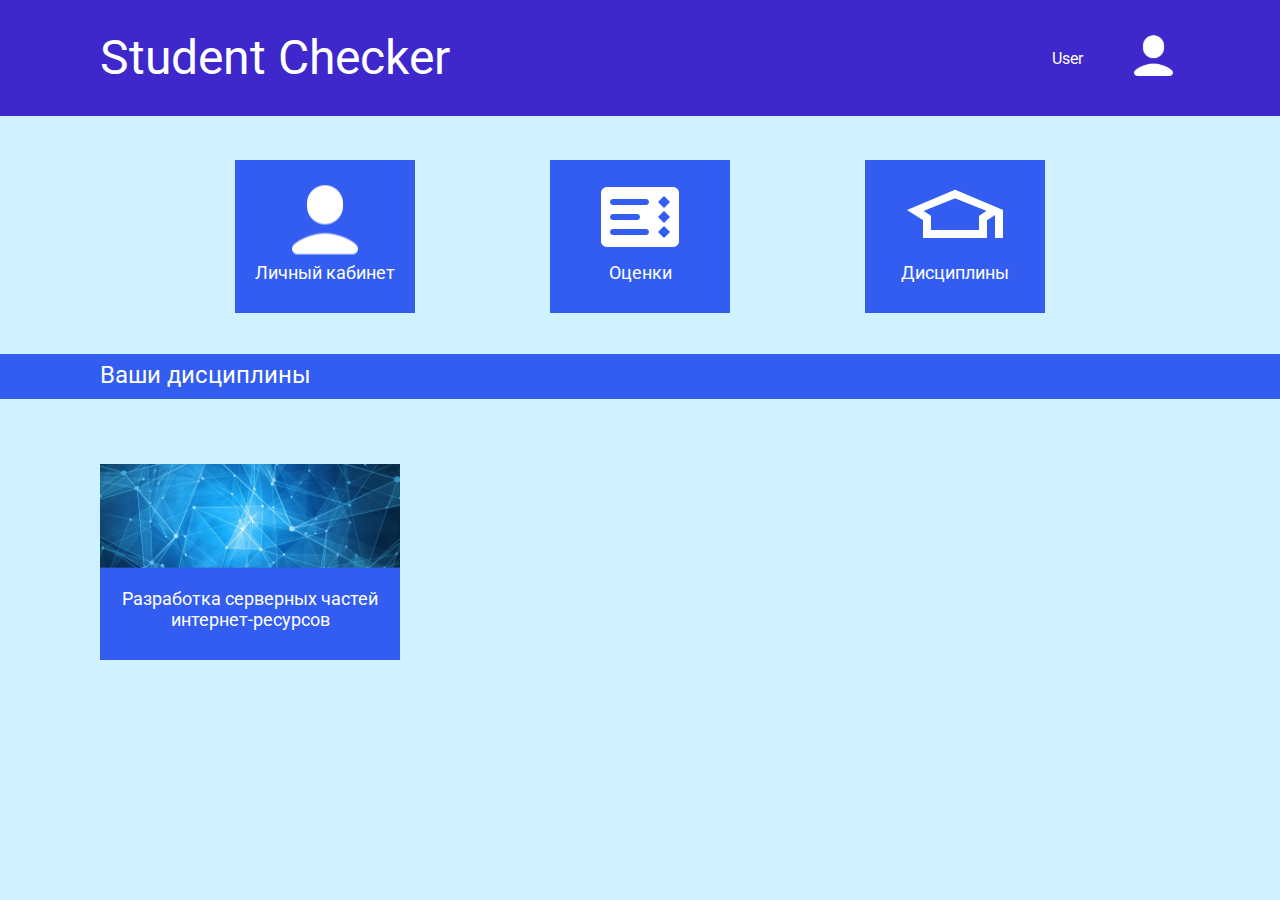
==== src/main/resources/templates/index.html @ 73c763e5 "Added entities, controllers, services, reps and html files with css" ====
<!DOCTYPE html>
<html lang="en" xmlns:th="http://www.w3.org/1999/xhtml" xmlns="http://www.w3.org/1999/xhtml">
<head>
    <meta charset="UTF-8">
    <title>Student work checker</title>
    <link rel="stylesheet" th:href="@{/css/index.css}" href="../static/css/index.css">
</head>
<body>
    <div class="header">
        <div class="wrapper">
            <div class="header_body">
                <div class="site_name">
                    <a href="/">Student Checker</a>
                </div>
                <div class="personal_section">
                    <div class="name">
                        <a href="/studentInfo" th:text="${userObj.lastName + ' ' + userObj.firstName}">User</a>
                    </div>
                    <a href="/studentInfo">
                        <svg width="53" height="45" viewBox="0 0 53 45" fill="none" xmlns="http://www.w3.org/2000/svg" xmlns:xlink="http://www.w3.org/1999/xlink">
                            <rect width="53" height="45" fill="url(#pattern0)"/>
                            <defs>
                                <pattern id="pattern0" patternContentUnits="objectBoundingBox" width="1" height="1">
                                    <use xlink:href="#image0_2_27" transform="translate(0 -0.0888889) scale(0.0111111 0.0130864)"/>
                                </pattern>
                                <image id="image0_2_27" width="90" height="90" xlink:href="[data-uri]"/>
                            </defs>
                        </svg>
                    </a>
                </div>
            </div>
        </div>
    </div>
    <div class="second_header">
        <div class="wrapper">
            <ul class="nav">
                <li>
                    <a href="/studentInfo">
                    <div class="block">
                        <img th:src="@{/img/icons8-пользователь-90 2.svg}" src="../static/img/icons8-пользователь-90 2.svg"/>
                        <span>Личный кабинет</span>
                    </div>
                </a>
                </li>
                <li>
                    <a href="#">
                        <div class="block">
                            <img th:src="@{/img/icons8-табель-успеваемости-90 1.svg}" src="../static/img/icons8-табель-успеваемости-90 1.svg"/>
                            <span>Оценки</span>
                        </div>
                    </a>
                </li>
                <li>
                    <a href="/">
                        <div class="block">
                            <img th:src="@{/img/icons8-академическая-шапка-96 1.svg}" src="../static/img/icons8-академическая-шапка-96 1.svg"/>
                            <span>Дисциплины</span>
                        </div>
                    </a>
                </li>
            </ul>
        </div>
    </div>
    <div class="third_header">
        <div class="wrapper">
            <span>Ваши дисциплины</span>
        </div>
    </div>
    <div class="wrapper">
        <div class="discipline">
            <div class="card_module" th:each="disc: ${disciplineList}">
                <img th:src="@{/img/image 1.png}" src="../static/img/image 1.png"/>
                <span th:text="${disc.name}">Разработка серверных частей интернет-ресурсов</span>
            </div>
        </div>
    </div>
</body>
</html>
---- src/main/resources/static/css/index.css ----
@import url('https://fonts.googleapis.com/css2?family=Roboto:wght@100&display=swap');

body{
    margin: 0;
    padding: 0;
    box-sizing: border-box;
    font-family: 'Roboto', sans-serif;
    font-style: normal;
    font-weight: normal;
    color: #FFFFFF;
    background: #D0F1FF;
}

.header{
    width: 100%;
    height: 116px;
    background: #3E27CB;
}

.wrapper{
    max-width: 1080px;
    margin: 0 auto;
}
.header_body {
    display: flex;
    justify-content: space-between;
    align-items: center;
    padding-top: 30px;
}

.personal_section {
    min-width: 128px;
    display: flex;
    justify-content: space-between;
    align-items: center;
}
.site_name{
    font-size: 48px;
    line-height: 56px;
    margin: 0 0;
}
 a {
    text-decoration: none;
    color: white;
}

.nav {
    margin: 44px 0px 41px 0px;
    padding: 0;
    display: flex;
    align-items: center;
    justify-content: space-evenly;
}
.nav a .block {
    display: flex;
    flex-direction: column;
    align-items: center;
    justify-content: flex-end;
    background-color: #335DF0;
    width: 180px;
    height: 66px;
    padding: 57px 0px 30px 0px;
    font-size: 18px;
    line-height: 21px;
}
.nav li {
    list-style-type: none;
}
.block img {
    max-width: 100%;
    height: auto;
    object-fit: cover;
}
.third_header {
    font-size: 24px;
    line-height: 28px;
    width: 100%;
    background-color: #335DF0;
    height: 30px;
    padding: 7px 0px 8px 0px;
    margin-bottom: 65px;
}
.discipline {
    display: flex;
    flex-wrap: wrap;
    justify-content: space-between;
}
.card_module {
    display: flex;
    flex-direction: column;
    text-align: center;
    background-color: #335DF0;
    width: 300px;
    height: 100%;
    font-size: 18px;
    line-height: 21px;
    padding-bottom: 30px;
    margin-bottom: 90px;
}
.card_module span {
    margin-top: 20px;
}
.btn {
    background-color: red;
    color: white;
    padding: 10px 30px;
    border: none;
}
.btn:hover {
    cursor: pointer;
}
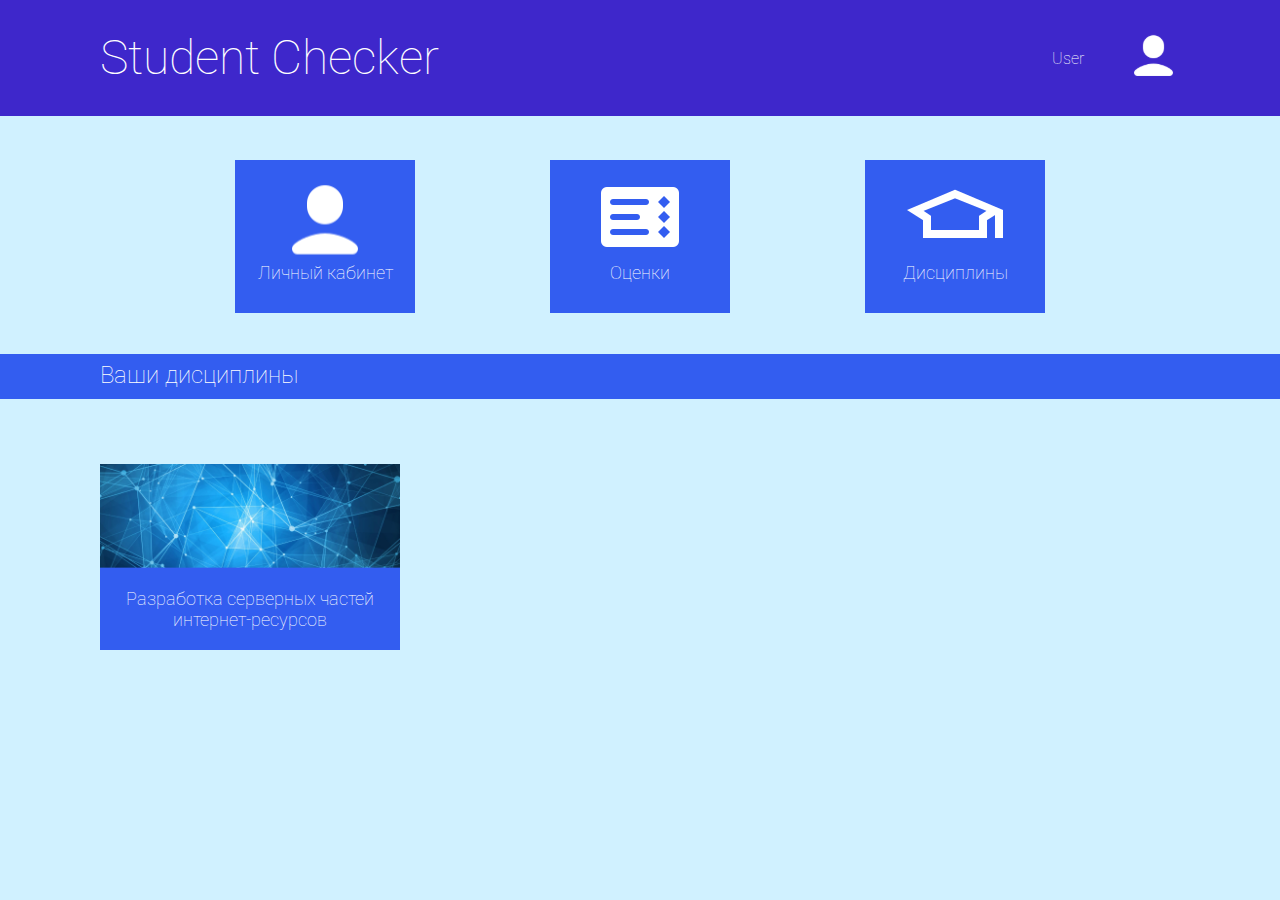
==== commit 15204cdb: "Added StudentAnswer table, scores, html files withs scripts" ====
--- a/src/main/resources/templates/index.html
+++ b/src/main/resources/templates/index.html
@@ -68,10 +68,12 @@
     </div>
     <div class="wrapper">
         <div class="discipline">
-            <div class="card_module" th:each="disc: ${disciplineList}">
-                <img th:src="@{/img/image 1.png}" src="../static/img/image 1.png"/>
-                <span th:text="${disc.name}">Разработка серверных частей интернет-ресурсов</span>
-            </div>
+            <a th:each="disc: ${disciplineList}" th:href="@{/discipline/{discipline_name}/(discipline_name=${disc.name})}" >
+                <div class="card_module">
+                    <img th:src="@{/img/image 1.png}" src="../static/img/image 1.png"/>
+                    <span th:text="${disc.name}">Разработка серверных частей интернет-ресурсов</span>
+                </div>
+            </a>
         </div>
     </div>
 </body>
--- a/src/main/resources/static/css/index.css
+++ b/src/main/resources/static/css/index.css
@@ -6,7 +6,7 @@
     box-sizing: border-box;
     font-family: 'Roboto', sans-serif;
     font-style: normal;
-    font-weight: normal;
+    font-weight: lighter;
     color: #FFFFFF;
     background: #D0F1FF;
 }
@@ -85,6 +85,10 @@
     flex-wrap: wrap;
     justify-content: space-between;
 }
+
+.discipline a {
+    margin-bottom: 4%;
+}
 .card_module {
     display: flex;
     flex-direction: column;
@@ -94,8 +98,7 @@
     height: 100%;
     font-size: 18px;
     line-height: 21px;
-    padding-bottom: 30px;
-    margin-bottom: 90px;
+    padding-bottom: 10px;
 }
 .card_module span {
     margin-top: 20px;
